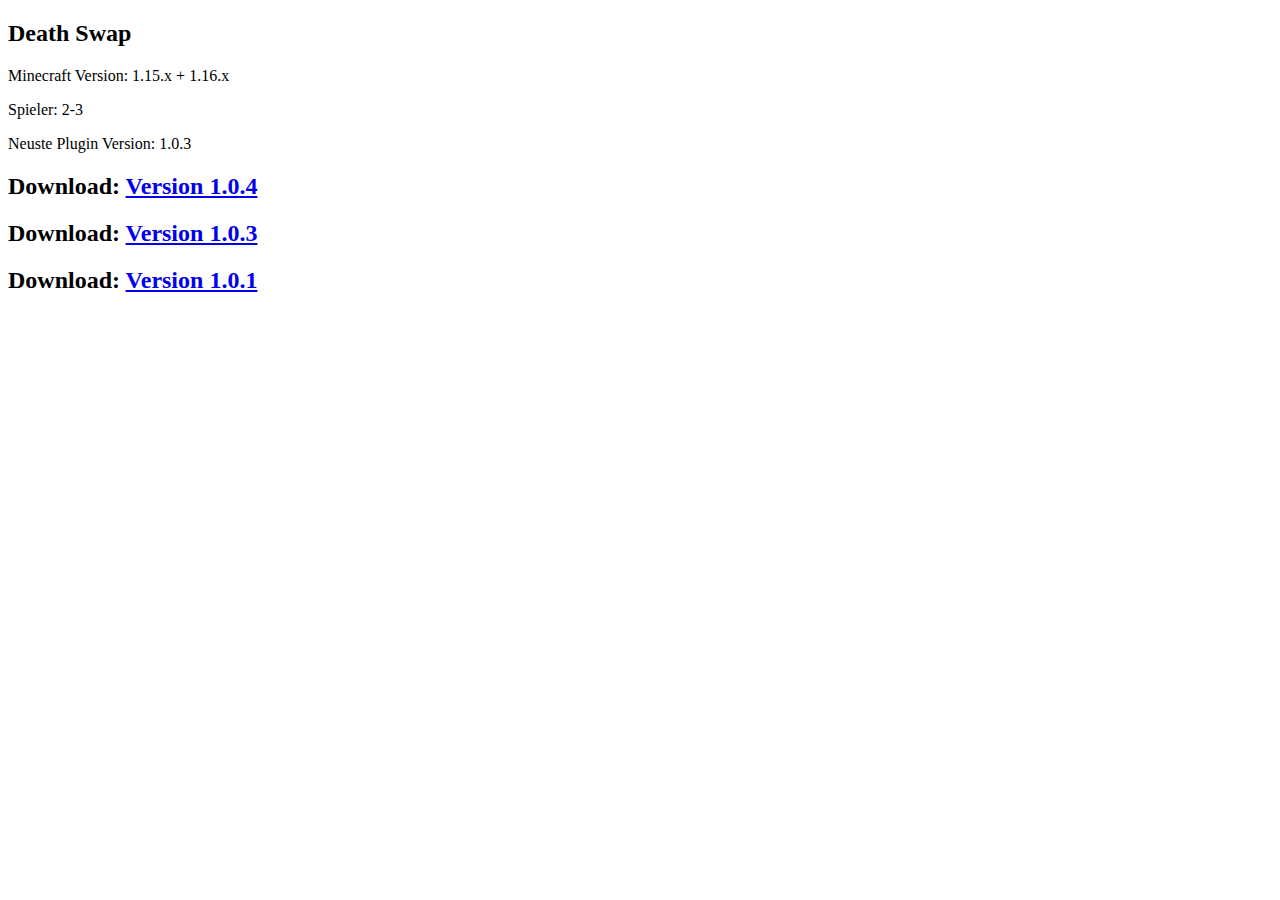
==== pl/ds/index.html @ ffff3ef2 "Update index.html" ====
<!DOCTYPE html>

<html>
    <head>
        <title>DeathSwap</title>
    </head>

    <body>
        <div id="info">
            <h2>Death Swap</h2>
            <p>Minecraft Version: 1.15.x + 1.16.x</p>
            <p>Spieler: 2-3</p>
            <p>Neuste Plugin Version: 1.0.3</p>
        </div>
        <div id="download">
		<h2>Download: <a href="../../downloads/DeathSwap_1.0.4.jar">Version 1.0.4</a></h2>
	    <h2>Download: <a href="../../downloads/DeathSwap_1.0.3.jar">Version 1.0.3</a></h2>
            <h2>Download: <a href="../../downloads/DeathSwap_1.0.1.jar">Version 1.0.1</a></h2>
        </div>
    </body>
</html>
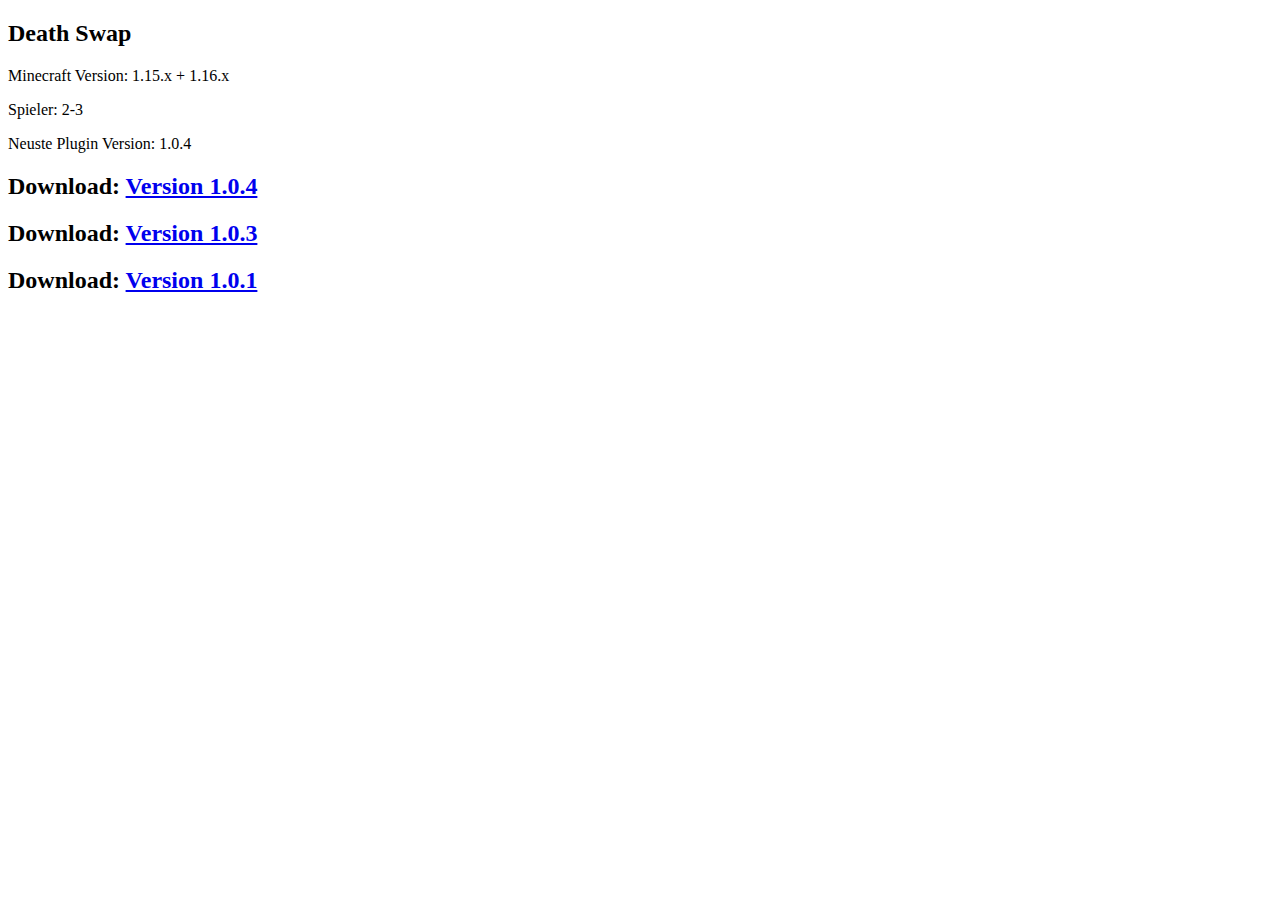
==== commit a7b6f754: "Update index.html" ====
--- a/pl/ds/index.html
+++ b/pl/ds/index.html
@@ -10,7 +10,7 @@
             <h2>Death Swap</h2>
             <p>Minecraft Version: 1.15.x + 1.16.x</p>
             <p>Spieler: 2-3</p>
-            <p>Neuste Plugin Version: 1.0.3</p>
+            <p>Neuste Plugin Version: 1.0.4</p>
         </div>
         <div id="download">
 		<h2>Download: <a href="../../downloads/DeathSwap_1.0.4.jar">Version 1.0.4</a></h2>
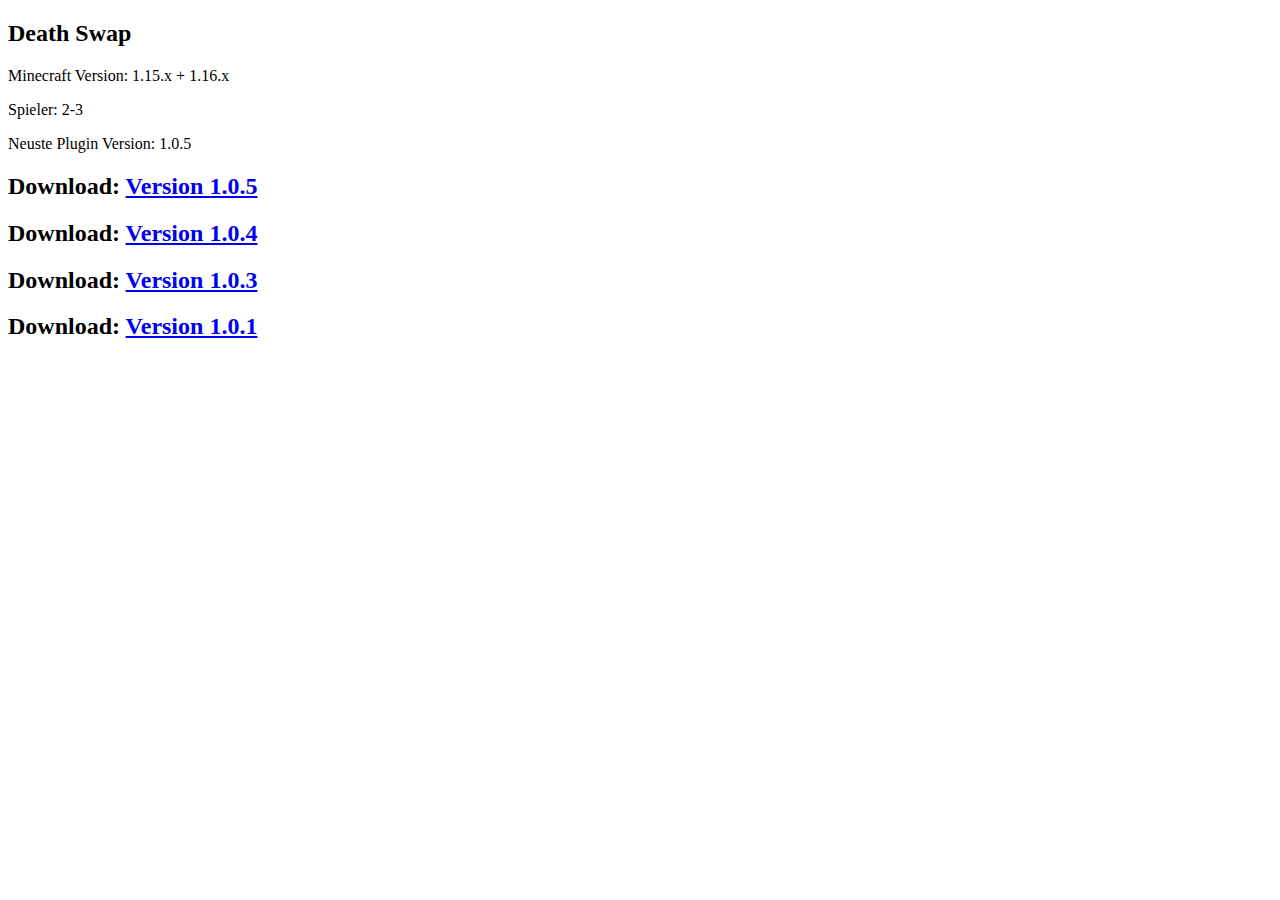
==== commit 18d70606: "Update index.html" ====
--- a/pl/ds/index.html
+++ b/pl/ds/index.html
@@ -10,9 +10,10 @@
             <h2>Death Swap</h2>
             <p>Minecraft Version: 1.15.x + 1.16.x</p>
             <p>Spieler: 2-3</p>
-            <p>Neuste Plugin Version: 1.0.4</p>
+            <p>Neuste Plugin Version: 1.0.5</p>
         </div>
         <div id="download">
+		<h2>Download: <a href="../../downloads/DeathSwap_1.0.5.jar">Version 1.0.5</a></h2>
 		<h2>Download: <a href="../../downloads/DeathSwap_1.0.4.jar">Version 1.0.4</a></h2>
 	    <h2>Download: <a href="../../downloads/DeathSwap_1.0.3.jar">Version 1.0.3</a></h2>
             <h2>Download: <a href="../../downloads/DeathSwap_1.0.1.jar">Version 1.0.1</a></h2>
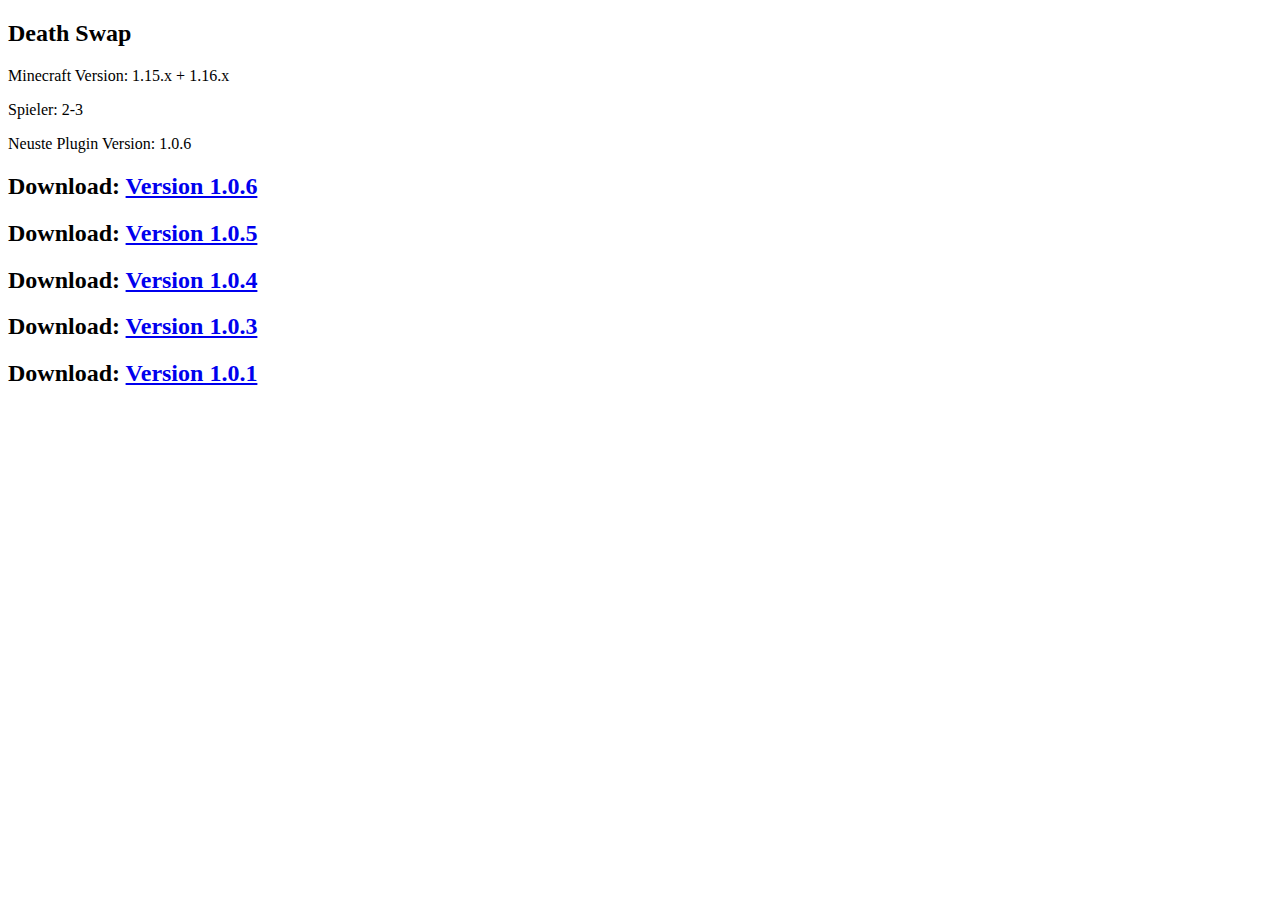
==== commit d0f138d0: "Update index.html" ====
--- a/pl/ds/index.html
+++ b/pl/ds/index.html
@@ -10,9 +10,10 @@
             <h2>Death Swap</h2>
             <p>Minecraft Version: 1.15.x + 1.16.x</p>
             <p>Spieler: 2-3</p>
-            <p>Neuste Plugin Version: 1.0.5</p>
+            <p>Neuste Plugin Version: 1.0.6</p>
         </div>
         <div id="download">
+		<h2>Download: <a href="../../downloads/DeathSwap_1.0.6.jar">Version 1.0.6</a></h2>
 		<h2>Download: <a href="../../downloads/DeathSwap_1.0.5.jar">Version 1.0.5</a></h2>
 		<h2>Download: <a href="../../downloads/DeathSwap_1.0.4.jar">Version 1.0.4</a></h2>
 	    <h2>Download: <a href="../../downloads/DeathSwap_1.0.3.jar">Version 1.0.3</a></h2>
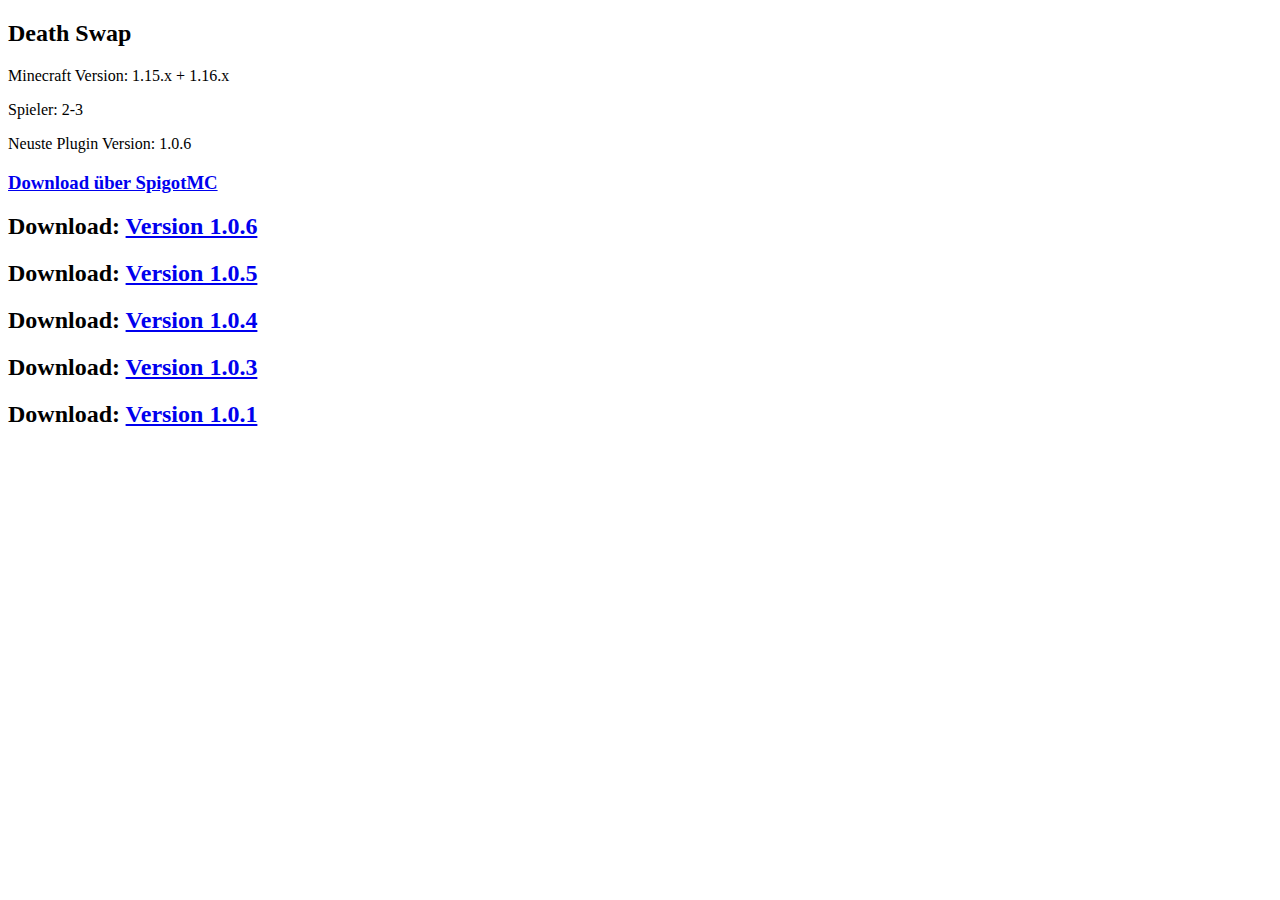
==== commit e1b5f81f: "Update index.html" ====
--- a/pl/ds/index.html
+++ b/pl/ds/index.html
@@ -11,6 +11,7 @@
             <p>Minecraft Version: 1.15.x + 1.16.x</p>
             <p>Spieler: 2-3</p>
             <p>Neuste Plugin Version: 1.0.6</p>
+	    <h3><a href="https://www.spigotmc.org/resources/deathswap.87241/">Download über SpigotMC</a></h3>
         </div>
         <div id="download">
 		<h2>Download: <a href="../../downloads/DeathSwap_1.0.6.jar">Version 1.0.6</a></h2>
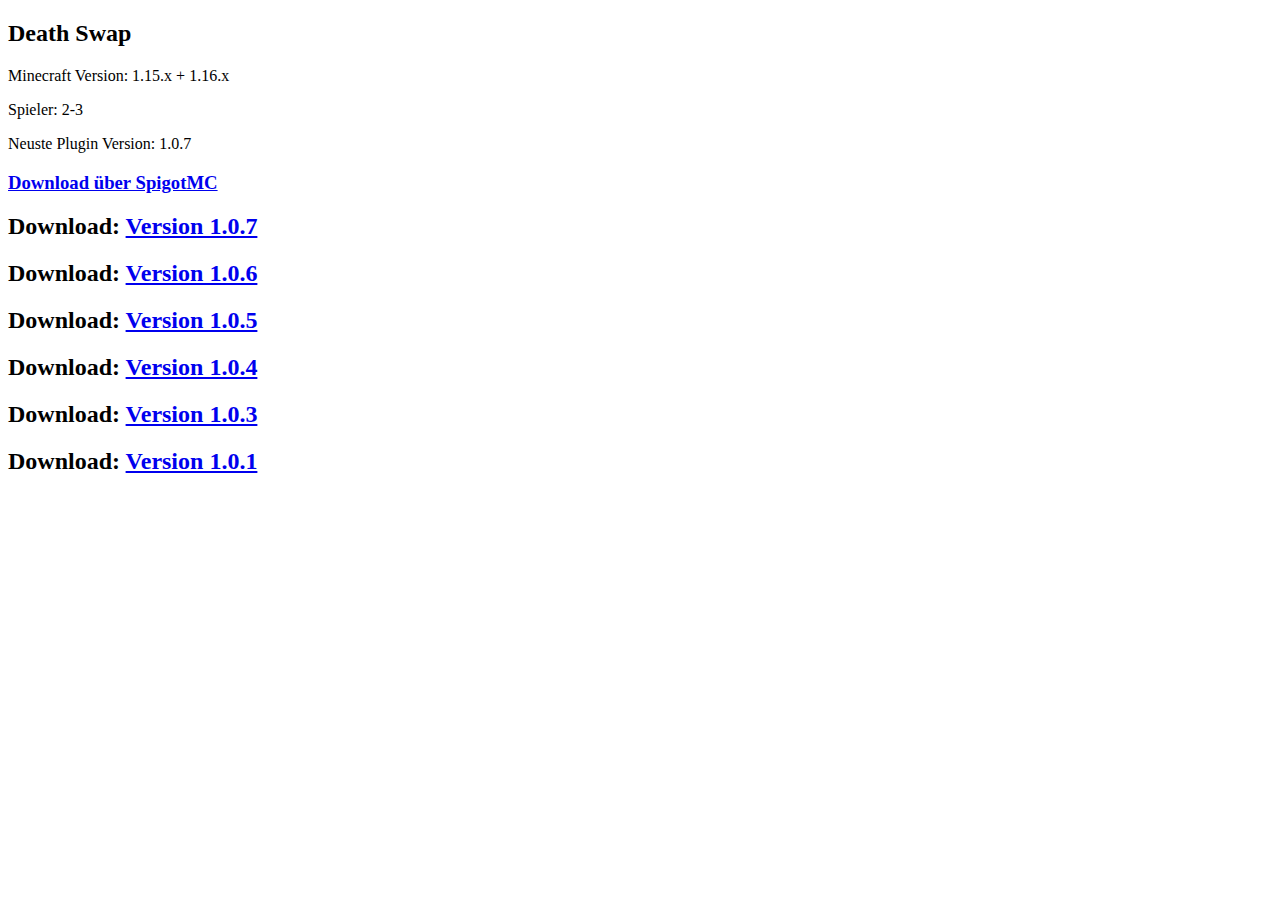
==== commit 3d435928: "Update index.html" ====
--- a/pl/ds/index.html
+++ b/pl/ds/index.html
@@ -10,10 +10,11 @@
             <h2>Death Swap</h2>
             <p>Minecraft Version: 1.15.x + 1.16.x</p>
             <p>Spieler: 2-3</p>
-            <p>Neuste Plugin Version: 1.0.6</p>
+            <p>Neuste Plugin Version: 1.0.7</p>
 	    <h3><a href="https://www.spigotmc.org/resources/deathswap.87241/">Download über SpigotMC</a></h3>
         </div>
         <div id="download">
+		<h2>Download: <a href="../../downloads/DeathSwap_1.0.7.jar">Version 1.0.7</a></h2>
 		<h2>Download: <a href="../../downloads/DeathSwap_1.0.6.jar">Version 1.0.6</a></h2>
 		<h2>Download: <a href="../../downloads/DeathSwap_1.0.5.jar">Version 1.0.5</a></h2>
 		<h2>Download: <a href="../../downloads/DeathSwap_1.0.4.jar">Version 1.0.4</a></h2>
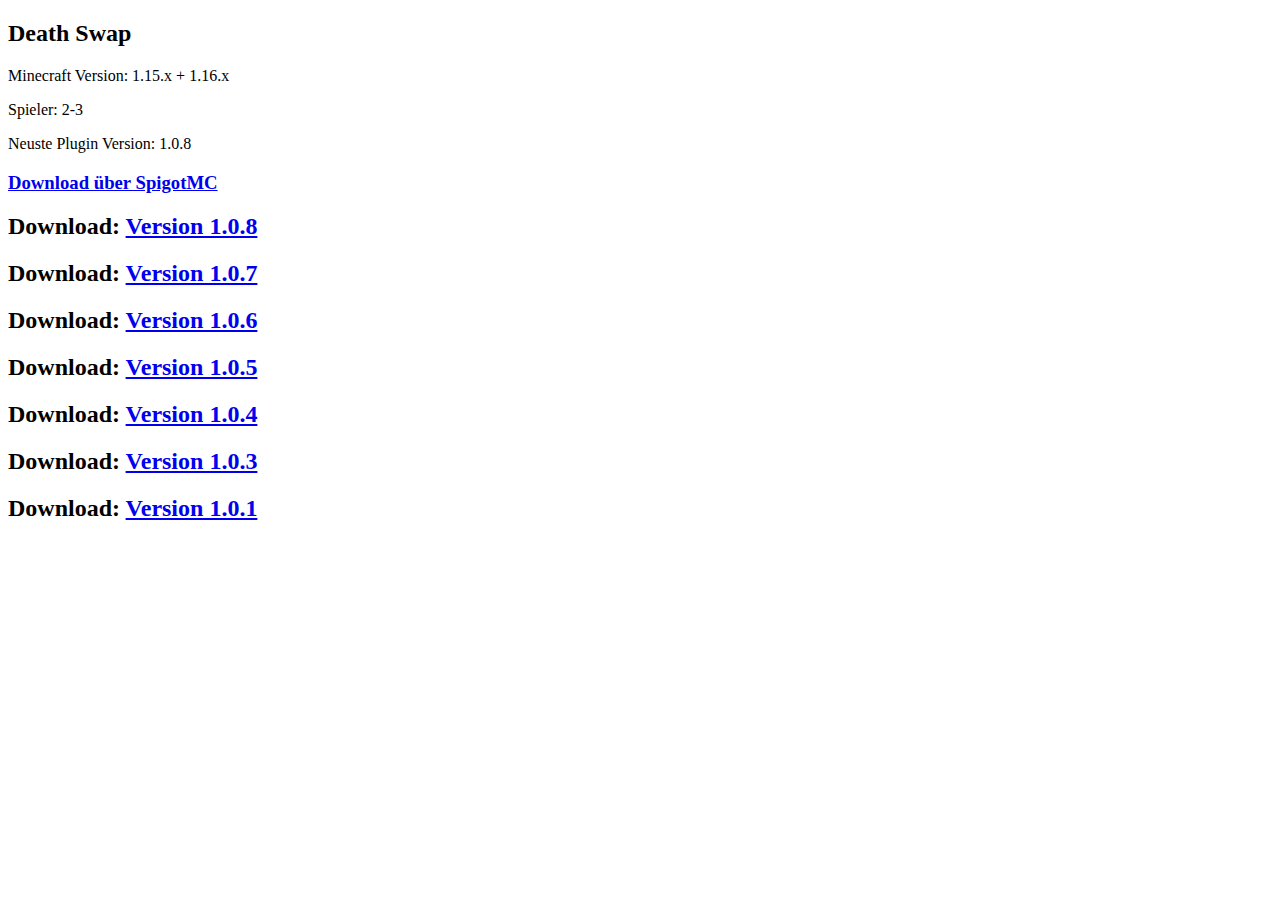
==== commit 38c03c97: "Update index.html" ====
--- a/pl/ds/index.html
+++ b/pl/ds/index.html
@@ -10,10 +10,11 @@
             <h2>Death Swap</h2>
             <p>Minecraft Version: 1.15.x + 1.16.x</p>
             <p>Spieler: 2-3</p>
-            <p>Neuste Plugin Version: 1.0.7</p>
+            <p>Neuste Plugin Version: 1.0.8</p>
 	    <h3><a href="https://www.spigotmc.org/resources/deathswap.87241/">Download über SpigotMC</a></h3>
         </div>
         <div id="download">
+		<h2>Download: <a href="../../downloads/DeathSwap_1.0.8.jar">Version 1.0.8</a></h2>
 		<h2>Download: <a href="../../downloads/DeathSwap_1.0.7.jar">Version 1.0.7</a></h2>
 		<h2>Download: <a href="../../downloads/DeathSwap_1.0.6.jar">Version 1.0.6</a></h2>
 		<h2>Download: <a href="../../downloads/DeathSwap_1.0.5.jar">Version 1.0.5</a></h2>
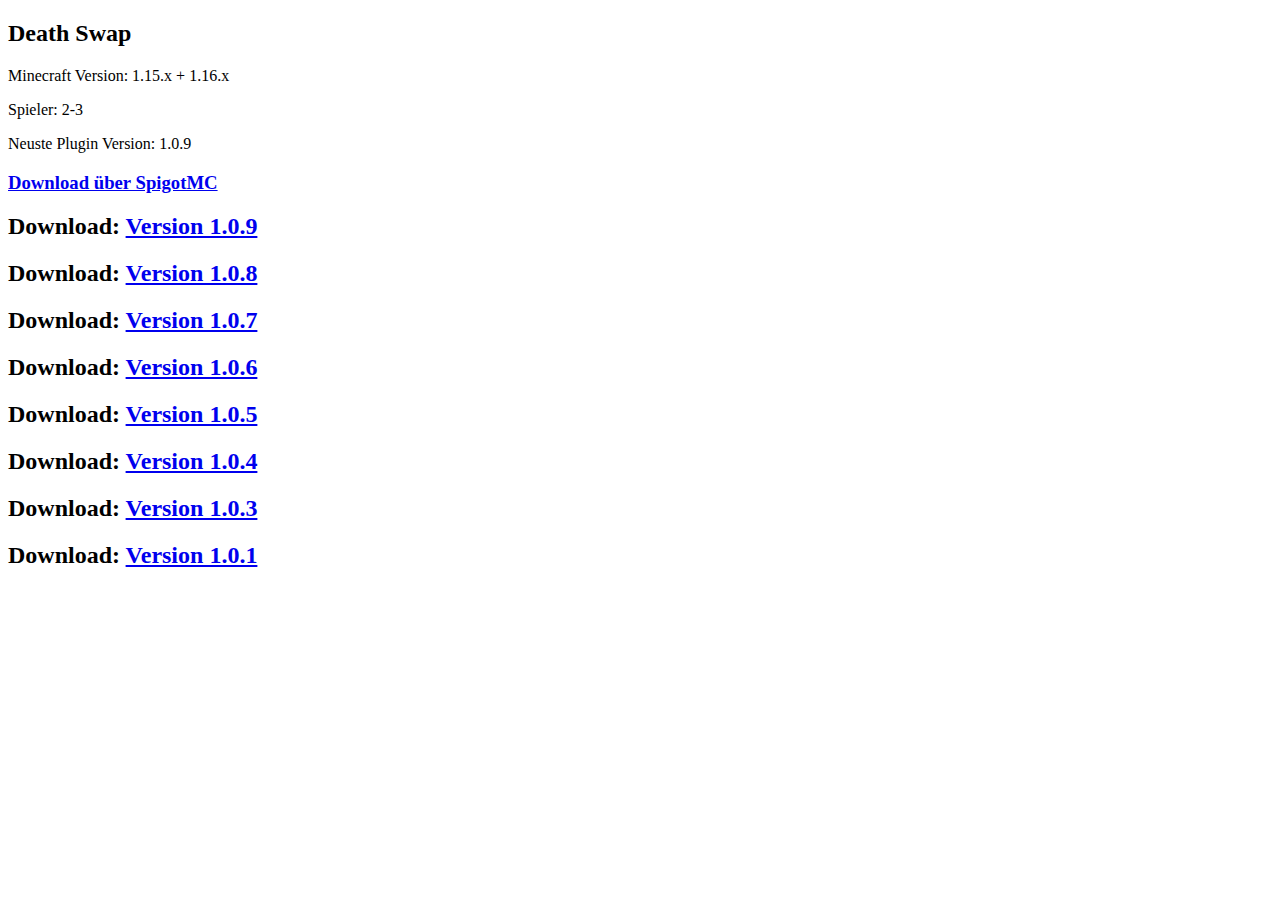
==== commit 92608539: "Update index.html" ====
--- a/pl/ds/index.html
+++ b/pl/ds/index.html
@@ -10,10 +10,11 @@
             <h2>Death Swap</h2>
             <p>Minecraft Version: 1.15.x + 1.16.x</p>
             <p>Spieler: 2-3</p>
-            <p>Neuste Plugin Version: 1.0.8</p>
+            <p>Neuste Plugin Version: 1.0.9</p>
 	    <h3><a href="https://www.spigotmc.org/resources/deathswap.87241/">Download über SpigotMC</a></h3>
         </div>
         <div id="download">
+		<h2>Download: <a href="../../downloads/DeathSwap_1.0.9.jar">Version 1.0.9</a></h2>
 		<h2>Download: <a href="../../downloads/DeathSwap_1.0.8.jar">Version 1.0.8</a></h2>
 		<h2>Download: <a href="../../downloads/DeathSwap_1.0.7.jar">Version 1.0.7</a></h2>
 		<h2>Download: <a href="../../downloads/DeathSwap_1.0.6.jar">Version 1.0.6</a></h2>
